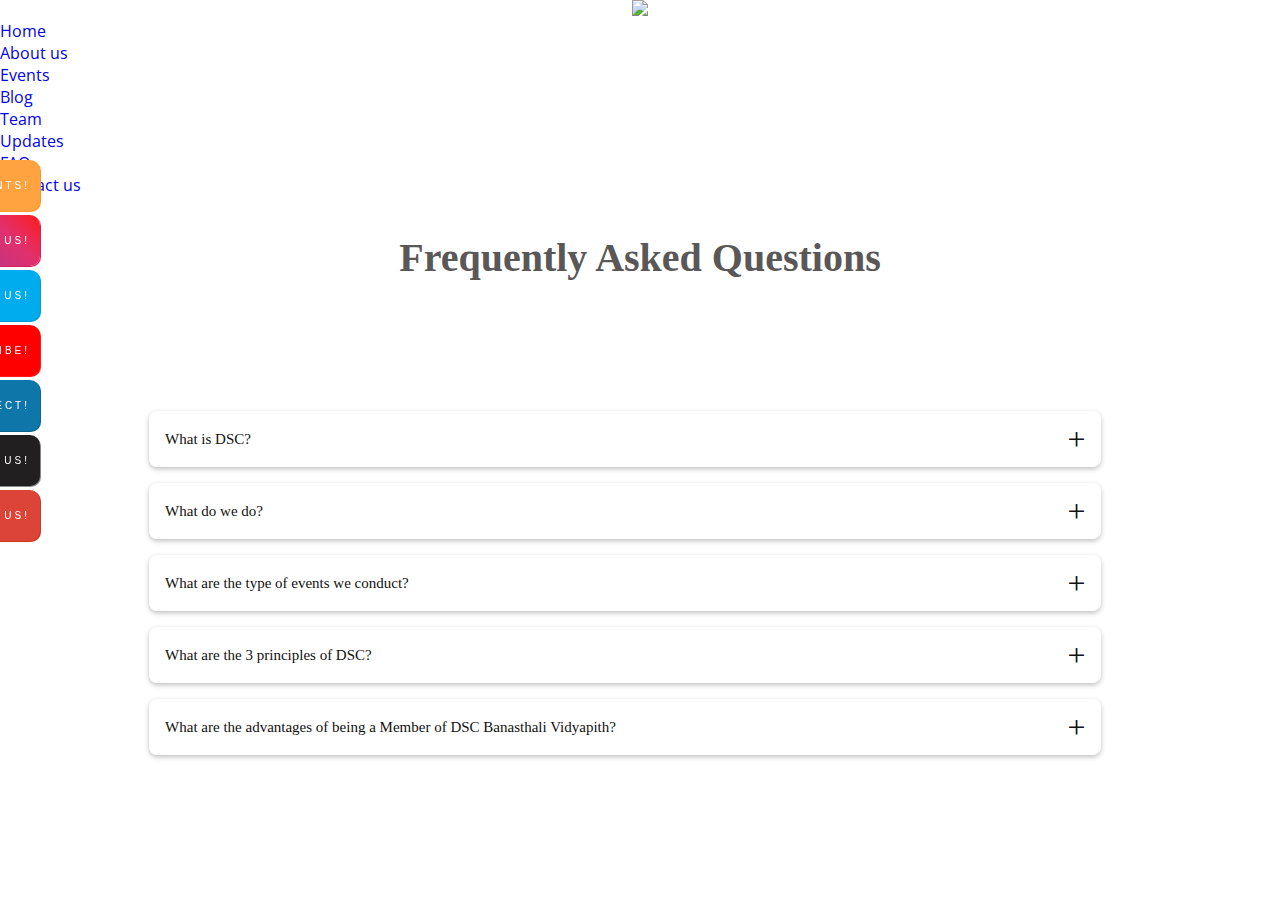
==== faq/faq.html @ 2db416d6 "Update faq.html" ====
<!DOCTYPE html>
<html lang="en">

<head>
    <meta charset="UTF-8">
    <meta name="viewport" content="width=device-width, initial-scale=1.0">

    <link rel="stylesheet" type="text/css" href="faq.css">
    <link href="https://fonts.googleapis.com/css2?family=Itim&display=swap" rel="stylesheet">
    <link rel="stylesheet" href="https://cdnjs.cloudflare.com/ajax/libs/animate.css/4.1.1/animate.min.css" />
    <link rel="stylesheet" href="https://use.fontawesome.com/releases/v5.8.1/css/all.css"
        integrity="sha384-50oBUHEmvpQ+1lW4y57PTFmhCaXp0ML5d60M1M7uH2+nqUivzIebhndOJK28anvf" crossorigin="anonymous">
    <link href="https://fonts.googleapis.com/css2?family=Syncopate:wght@700&display=swap" rel="stylesheet">


    <link href="https://fonts.googleapis.com/css2?family=Open+Sans:wght@700&display=swap" rel="stylesheet">
    <script type="text/javascript" src="navNew.js"></script>
    <link rel="stylesheet" href="https://cdnjs.cloudflare.com/ajax/libs/font-awesome/5.15.2/css/all.min.css"
        integrity="sha512-HK5fgLBL+xu6dm/Ii3z4xhlSUyZgTT9tuc/hSrtw6uzJOvgRr2a9jyxxT1ely+B+xFAmJKVSTbpM/CuL7qxO8w=="
        crossorigin="anonymous" />
    <script src="https://use.fontawesome.com/2c48ba5ff4.js"></script>
    <script src="https://kit.fontawesome.com/a076d05399.js"></script>
    <link rel="stylesheet" href="navNew.css">
    <script src="faq.js" defer>
    </script>
    <link href="https://cdn.jsdelivr.net/npm/bootstrap@5.0.0-beta1/dist/css/bootstrap.min.css" rel="stylesheet"
        integrity="sha384-giJF6kkoqNQ00vy+HMDP7azOuL0xtbfIcaT9wjKHr8RbDVddVHyTfAAsrekwKmP1" crossorigin="anonymous">
    <link rel="preconnect" href="https://fonts.gstatic.com">

    <link rel="stylesheet" href="https://cdnjs.cloudflare.com/ajax/libs/font-awesome/5.15.2/css/all.min.css"
        integrity="sha512-HK5fgLBL+xu6dm/Ii3z4xhlSUyZgTT9tuc/hSrtw6uzJOvgRr2a9jyxxT1ely+B+xFAmJKVSTbpM/CuL7qxO8w=="
        crossorigin="anonymous" />
    <script src="https://use.fontawesome.com/2c48ba5ff4.js"></script>
    <script src="https://unpkg.com/@lottiefiles/lottie-player@latest/dist/lottie-player.js"></script>


    <!-- Floating Social Media bar Starts -->

    <!-- Floating Social Media bar Ends -->

    

</head>

<body style="color: rgb(90, 87, 87);

font-family: var(--bs-font-sans-serif);
background-image: url(../events/bg.gif);
background-position: center center;
background-repeat: no-repeat;
background-attachment: fixed;
background-size: cover;">
    <div id=unique>
        <header>

            <div class=" menu-toggle" id="hamburger">
                <i class="fas fa-bars"></i>
            </div>
            <div class="overlay"></div>
            <div class="container-fluid">
                
                        <nav>
              
                            <a class="brand" href="#"><center><img src="Picture1.png"></center></a>
                            <ul  style="font-family: 'Open Sans', sans-serif; ">
                                <li><a href="../index.html">Home</a></li>
                                <li><a href="../AboutUs\aboutUs.html">About us</a></li>
                                <li><a href="../events\events.html">Events</a></li>
                                <li><a href="../blog\blog.html">Blog</a></li>
                                <li><a href="../teams\teams.html">Team</a></li>
                                <li><a href="../twitter\twitter.html">Updates</a></li>
                                <li><a href="faq.html">FAQ</a></li>
                                <li><a href="../contactus_final\contactus.html">Contact us</a></li>
                            </ul>
                        </nav>
            </div>
        </header>
    </div>
    
    <div class="float-sm">
        <div class="fl-fl float-gh" id="github">

            <a href="https://github.com/DSC-Banasthali-Vidyapith" target="_blank"> Follow us!</a>
            <i class="fa fa-github fa-2x"></i>
        </div>
        <div class="fl-fl float-tw" id="twitter">

            <a href="https://twitter.com/DSC_Banasthali" target="_blank">Follow us!</a>
            <i class="fa fa-twitter fa-2x"></i>
        </div>
        <div class="fl-fl float-ma" id="mail">

            <a href="mailto:dscbanasthalividyapith@gmail.com" target="_blank">Recommend us!</a>
            <i class="fa fa-envelope fa-2x"></i>
        </div>
        <div class="fl-fl float-le" id="events">

            <a href="https://dsc.community.dev/banasthali-university/" target="_blank">Latest Events!</a>
            <i class="fa fa-lightbulb-o fa-2x"></i>
        </div>
        <div class="fl-fl float-ig" id="instagram">

            <a href="https://www.instagram.com/dsc_banasthalividyapith/" target="_blank">Follow us!</a>
            <i class="fa fa-instagram fa-2x"></i>
        </div>
        <div class="fl-fl float-lk" id="linkedin">

            <a href="https://www.linkedin.com/company/dsc-banasthali-vidyapith/" target="_blank">Let's
                connect!</a>
            <i class="fa fa-linkedin fa-2x"></i>
        </div>
        <div class="fl-fl float-yt" id="youtube">

            <a href="https://www.youtube.com/channel/UCfDFc_J9x-yCE2Sr0eOJWuQ" target="_blank">Subscribe!</a>
            <i class="fa fa-youtube-play fa-2x"></i>
        </div>
    </div>
   

    <h1 style='margin-top: 3%;color: rgb(90,87,87);'><b>Frequently Asked Questions</b>
    </h1>
    <br>
    <div class="landing container">
        <div class="row" style="padding-left: 7%;">
            <div class="col-md-4">
                <center><img src="../assets/images/FAQ.gif" class="img-fluid" alt=""></center>
    </div>
        <div class="col-md-8" style="color: rgb(90, 87, 87);">
        <div class="accordion">

            <br>
            <div class="accordion-item">
                <div class="accordion-item-header">
                    What is DSC?
                </div>
                <div class="accordion-item-body">
                    <div class="accordion-item-body-content">
                        DSC stands for Developer Student Clubs. DSC comes with vision, “To learn together in
                        a community”.
                        DSC is a university-based community group developed for students to learn new skills
                        and
                        solve
                        the problems faced by local
                        community. DSC helps students to be more oriented towards technology
                        by
                        letting
                        them explore the tech stack used by Google.
                    </div>
                </div>
            </div>
            <div class="accordion-item">
                <div class="accordion-item-header">
                    What do we do?
                </div>
                <div class="accordion-item-body">
                    <div class="accordion-item-body-content">
                        DSC Banasthali Vidyapith was set-up primarily to ensure that we can bridge the gap
                        between a
                        student’s
                        curiosity and the latest technology trends.
                    </div>
                </div>
            </div>
            <div class="accordion-item">
                <div class="accordion-item-header">
                    What are the type of events we conduct?
                </div>
                <div class="accordion-item-body">
                    <div class="accordion-item-body-content">
                        DSC Banasthali Vidyapith conducts study jams, hackathons, seminars and various technical and non-technical competitions. In
                        addition to these, DSC Banasthali Vidyapith also provides an opportunity for
                        students to
                        apply their newly gained skills to develop solutions for local problems and then
                        provide
                        visibility via Solution Challenge. 
                    </div>
                </div>
            </div>
            <div class="accordion-item">
                <div class="accordion-item-header">
                    What are the 3 principles of DSC?
                </div>
                <div class="accordion-item-body">
                    <div class="accordion-item-body-content">
                        <ol type="disc"><li><b>LEARN-</b>
                        DSC helps you to learn about a wide range of technical topics where new skills are
                        gained
                        through hands-on workshops, in-person training and project building activities.</li><br>

                        <li><b>CONNECT-</b>
                        DSC helps you to meet other students interested in Developer Technologies.
                        We
                        welcome
                        everyone, including those with diverse backgrounds and different majors.</li><br>

                        <li> <b>GROW-</b>
                        DSC let's you apply your new learnings and connections to build great solutions for
                        local
                        problems. It let's you advance your skills, career and network.</li></ol>
                    </div>
                </div>
            </div>
            <div class="accordion-item">
                <div class="accordion-item-header">
                    What are the advantages of being a Member of DSC Banasthali Vidyapith?
                </div>
                <div class="accordion-item-body">
                    <div class="accordion-item-body-content">
                        
                        • We help students advance their skills, career and, network, and encourage them to
                        give
                        back to
                        the comnunity by helping others learn as well.<br>
                        • Core Members will select people for any projects from the Members of the club.<br>
                        • Active Members will be preferred for the selection as Core Members.<br>
                        • Members get certificates and recognition if they do handle responsibilities during
                        the
                        events,
                        workshops or projects and during their tenure.<br>
                        
                    </div>
                </div>
                </div>
            </div>
            </div>
        </div>
    </div>


</body>


</html>
---- faq/faq.css ----
@import url('https://fonts.googleapis.com/css?family=Montserrat');

* {
  margin: 0;
  padding: 0;
  box-sizing: border-box;
  
  list-style: none;
  text-decoration: none;
  
}




@media(max-width:1124px){
  nav ul li{
    margin-top: 3rem !important;
  }
  nav ul li a{
    font-size: 1.5rem !important;
  }
}


.fl-fl {
  text-align: right;
  background: #000000;
  box-shadow: 1px 1px #888888;
  text-transform: uppercase;
  letter-spacing: 3px;
  padding: 4px;
  width: 200px;
  position: fixed;
  left: -160px;
  z-index: 1000;
  border-radius:0px 10px 10px 0px;
  font: normal normal 10px Arial;
  -webkit-transition: all .25s ease;
  -moz-transition: all .25s ease;
  -ms-transition: all .25s ease;
  -o-transition: all .25s ease;
  transition: all .25s ease;
}

.fa {
  font-size: 20px;
  color: #fff;
  padding: 10px 0;
  width: 40px;
  margin-right: 6px;
}

.fl-fl:hover {
  left: 0;
}

.fl-fl a {
  color: #fff !important;
  text-decoration: none;
  text-align: center;
  line-height: 43px!important;
  vertical-align: top!important;
}
.float-le { 
  top: 160px;
}

.float-ig {
  top: 215px;
}

.float-tw {
  top: 270px;
}

.float-yt {
  top: 325px;
}

.float-lk {
  top: 380px;
}

.float-gh {
  top: 435px;
}

.float-ma{
  top: 490px;
}

/* Floating Social Media Bar Style Ends Here */
/*colors and styles*/
 #github{
   background-color:#211F1F;
 }
 #twitter{
   background-color:  #00acee;
   box-shadow: 1px 1px #009AD5;
 }
 #mail{
  background-color: #DB4437;
  box-shadow: 1px 1px #D33426;
 }

 #events{
  background-color: #FFA240;
  box-shadow: 1px 1px #FF9627;
 }
 
 #instagram{
   background: linear-gradient(45deg,#405DE6,#5851DB,#833AB4,#C13584,#E1306C,#FD1D1D);
   box-shadow: 1px 1px #D81F5E;
   
 }
 #linkedin{
  background-color: #0e76a8;
  box-shadow: 1px 1px #0C6590;
 }

 #youtube{
   background-color:#FF0000;
   box-shadow: 1px 1px #FF1A1A;
 }

h1 {
  text-align: center;
  margin:200px 0 0 0;
  font-size: 2.5rem;
}



.landing {
  
  display: flex;
  flex-wrap: wrap;
  justify-content: center;
  align-content: center;
  align-items: center;
}


.accordion {
  flex: 10 5 0;
  padding: 5%;
  width: 90%;
  
  
}

.accordion-item {
  background-color: #fff;
  color: #111;
  margin: 1rem 0;
  border-radius: 0.5rem;
  box-shadow: 0 2px 5px 0 rgba(0, 0, 0, 0.25);
}

.accordion-item-header {
  padding: 0.5rem 3rem 0.5rem 1rem;
  min-height: 3.5rem;
  line-height: 1.5rem;
  display: flex;
  align-items: center;
  position: relative;
  cursor: pointer;
  font-size:15px;
  
}

.accordion-item-header::after {
  content: "\002B";
  font-size: 2rem;
  position: absolute;
  right: 1rem;
}

.accordion-item-header.active::after {
  content: "\2212";
}

.accordion-item-body {
  max-height: 0;
  overflow: hidden;
  transition: max-height 0.2s ease-out;
}

.accordion-item-body-content {
  padding: 1rem;
  line-height: 1.5rem;
  border-top: 1px solid;
  border-image: linear-gradient(to right, transparent, #34495e, transparent) 1;
  text-align: left;
  
  
}


@media(max-width: 900px){
  body{
  
  background-position: center center;
  background-repeat: no-repeat;
  
  background-size: cover;
  }

}
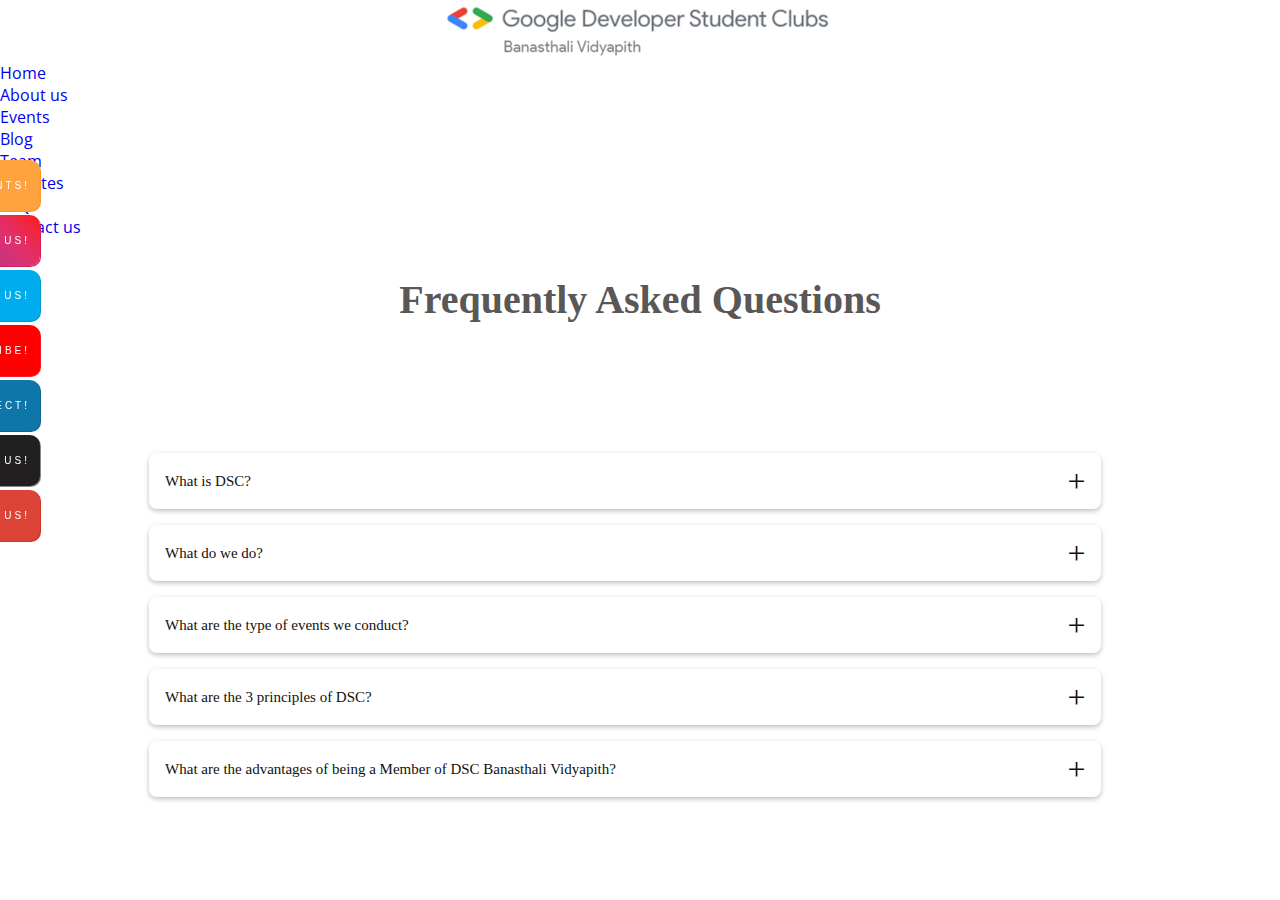
==== commit da9c7fab: "Merge 38e051ad9ec5fe9a3b61fd2093013c5127347946 into ad73f52587b32c9a5dfa19bccff53a9ae6ac8e43" ====
--- a/faq/faq.html
+++ b/faq/faq.html
@@ -1,233 +1,269 @@
 <!DOCTYPE html>
 <html lang="en">
-
-<head>
-    <meta charset="UTF-8">
-    <meta name="viewport" content="width=device-width, initial-scale=1.0">
-
-    <link rel="stylesheet" type="text/css" href="faq.css">
-    <link href="https://fonts.googleapis.com/css2?family=Itim&display=swap" rel="stylesheet">
-    <link rel="stylesheet" href="https://cdnjs.cloudflare.com/ajax/libs/animate.css/4.1.1/animate.min.css" />
-    <link rel="stylesheet" href="https://use.fontawesome.com/releases/v5.8.1/css/all.css"
-        integrity="sha384-50oBUHEmvpQ+1lW4y57PTFmhCaXp0ML5d60M1M7uH2+nqUivzIebhndOJK28anvf" crossorigin="anonymous">
-    <link href="https://fonts.googleapis.com/css2?family=Syncopate:wght@700&display=swap" rel="stylesheet">
-
-
-    <link href="https://fonts.googleapis.com/css2?family=Open+Sans:wght@700&display=swap" rel="stylesheet">
+  <head>
+    <meta charset="UTF-8" />
+    <meta name="viewport" content="width=device-width, initial-scale=1.0" />
+    <title>FAQ</title>
+    <link rel="stylesheet" type="text/css" href="faq.css" />
+    <link
+      href="https://fonts.googleapis.com/css2?family=Itim&display=swap"
+      rel="stylesheet"
+    />
+    <link
+      rel="stylesheet"
+      href="https://cdnjs.cloudflare.com/ajax/libs/animate.css/4.1.1/animate.min.css"
+    />
+    <link
+      rel="stylesheet"
+      href="https://use.fontawesome.com/releases/v5.8.1/css/all.css"
+      integrity="sha384-50oBUHEmvpQ+1lW4y57PTFmhCaXp0ML5d60M1M7uH2+nqUivzIebhndOJK28anvf"
+      crossorigin="anonymous"
+    />
+    <link
+      href="https://fonts.googleapis.com/css2?family=Syncopate:wght@700&display=swap"
+      rel="stylesheet"
+    />
+
+    <link
+      href="https://fonts.googleapis.com/css2?family=Open+Sans:wght@700&display=swap"
+      rel="stylesheet"
+    />
     <script type="text/javascript" src="navNew.js"></script>
-    <link rel="stylesheet" href="https://cdnjs.cloudflare.com/ajax/libs/font-awesome/5.15.2/css/all.min.css"
-        integrity="sha512-HK5fgLBL+xu6dm/Ii3z4xhlSUyZgTT9tuc/hSrtw6uzJOvgRr2a9jyxxT1ely+B+xFAmJKVSTbpM/CuL7qxO8w=="
-        crossorigin="anonymous" />
+    <link
+      rel="stylesheet"
+      href="https://cdnjs.cloudflare.com/ajax/libs/font-awesome/5.15.2/css/all.min.css"
+      integrity="sha512-HK5fgLBL+xu6dm/Ii3z4xhlSUyZgTT9tuc/hSrtw6uzJOvgRr2a9jyxxT1ely+B+xFAmJKVSTbpM/CuL7qxO8w=="
+      crossorigin="anonymous"
+    />
     <script src="https://use.fontawesome.com/2c48ba5ff4.js"></script>
     <script src="https://kit.fontawesome.com/a076d05399.js"></script>
-    <link rel="stylesheet" href="navNew.css">
-    <script src="faq.js" defer>
-    </script>
-    <link href="https://cdn.jsdelivr.net/npm/bootstrap@5.0.0-beta1/dist/css/bootstrap.min.css" rel="stylesheet"
-        integrity="sha384-giJF6kkoqNQ00vy+HMDP7azOuL0xtbfIcaT9wjKHr8RbDVddVHyTfAAsrekwKmP1" crossorigin="anonymous">
-    <link rel="preconnect" href="https://fonts.gstatic.com">
-
-    <link rel="stylesheet" href="https://cdnjs.cloudflare.com/ajax/libs/font-awesome/5.15.2/css/all.min.css"
-        integrity="sha512-HK5fgLBL+xu6dm/Ii3z4xhlSUyZgTT9tuc/hSrtw6uzJOvgRr2a9jyxxT1ely+B+xFAmJKVSTbpM/CuL7qxO8w=="
-        crossorigin="anonymous" />
+    <link rel="stylesheet" href="navNew.css" />
+    <script src="faq.js" defer></script>
+    <link
+      href="https://cdn.jsdelivr.net/npm/bootstrap@5.0.0-beta1/dist/css/bootstrap.min.css"
+      rel="stylesheet"
+      integrity="sha384-giJF6kkoqNQ00vy+HMDP7azOuL0xtbfIcaT9wjKHr8RbDVddVHyTfAAsrekwKmP1"
+      crossorigin="anonymous"
+    />
+    <link rel="preconnect" href="https://fonts.gstatic.com" />
+
+    <link
+      rel="stylesheet"
+      href="https://cdnjs.cloudflare.com/ajax/libs/font-awesome/5.15.2/css/all.min.css"
+      integrity="sha512-HK5fgLBL+xu6dm/Ii3z4xhlSUyZgTT9tuc/hSrtw6uzJOvgRr2a9jyxxT1ely+B+xFAmJKVSTbpM/CuL7qxO8w=="
+      crossorigin="anonymous"
+    />
     <script src="https://use.fontawesome.com/2c48ba5ff4.js"></script>
     <script src="https://unpkg.com/@lottiefiles/lottie-player@latest/dist/lottie-player.js"></script>
 
-
     <!-- Floating Social Media bar Starts -->
 
     <!-- Floating Social Media bar Ends -->
-
-    
-
-</head>
-
-<body style="color: rgb(90, 87, 87);
-
-font-family: var(--bs-font-sans-serif);
-background-image: url(../events/bg.gif);
-background-position: center center;
-background-repeat: no-repeat;
-background-attachment: fixed;
-background-size: cover;">
-    <div id=unique>
-        <header>
-
-            <div class=" menu-toggle" id="hamburger">
-                <i class="fas fa-bars"></i>
-            </div>
-            <div class="overlay"></div>
-            <div class="container-fluid">
-                
-                        <nav>
-              
-                            <a class="brand" href="#"><center><img src="Picture1.png"></center></a>
-                            <ul  style="font-family: 'Open Sans', sans-serif; ">
-                                <li><a href="../index.html">Home</a></li>
-                                <li><a href="../AboutUs\aboutUs.html">About us</a></li>
-                                <li><a href="../events\events.html">Events</a></li>
-                                <li><a href="../blog\blog.html">Blog</a></li>
-                                <li><a href="../teams\teams.html">Team</a></li>
-                                <li><a href="../twitter\twitter.html">Updates</a></li>
-                                <li><a href="faq.html">FAQ</a></li>
-                                <li><a href="../contactus_final\contactus.html">Contact us</a></li>
-                            </ul>
-                        </nav>
-            </div>
-        </header>
+  </head>
+
+  <body
+    style="
+      color: rgb(90, 87, 87);
+
+      font-family: var(--bs-font-sans-serif);
+      background-image: url(../events/bg.gif);
+      background-position: center center;
+      background-repeat: no-repeat;
+      background-attachment: fixed;
+      background-size: cover;
+    "
+  >
+    <div id="unique">
+      <header>
+        <div class="menu-toggle" id="hamburger">
+          <i class="fas fa-bars"></i>
+        </div>
+        <div class="overlay"></div>
+        <div class="container-fluid">
+          <nav>
+            <a class="brand" href="#"
+              ><center>
+                <img
+                  src="../assets/images/updated_GDSC_BanasthaliVidyapith_horizontal_logo.png"
+                /></center
+            ></a>
+            <ul style="font-family: 'Open Sans', sans-serif">
+              <li><a href="../index.html">Home</a></li>
+              <li><a href="../AboutUs\aboutUs.html">About us</a></li>
+              <li><a href="../events\events.html">Events</a></li>
+              <li><a href="../blog\blog.html">Blog</a></li>
+              <li><a href="../teams\teams.html">Team</a></li>
+              <li><a href="../twitter\twitter.html">Updates</a></li>
+              <li><a href="faq.html">FAQ</a></li>
+              <li>
+                <a href="../contactus_final\contactus.html">Contact us</a>
+              </li>
+            </ul>
+          </nav>
+        </div>
+      </header>
     </div>
-    
+
     <div class="float-sm">
-        <div class="fl-fl float-gh" id="github">
-
-            <a href="https://github.com/DSC-Banasthali-Vidyapith" target="_blank"> Follow us!</a>
-            <i class="fa fa-github fa-2x"></i>
-        </div>
-        <div class="fl-fl float-tw" id="twitter">
-
-            <a href="https://twitter.com/DSC_Banasthali" target="_blank">Follow us!</a>
-            <i class="fa fa-twitter fa-2x"></i>
-        </div>
-        <div class="fl-fl float-ma" id="mail">
-
-            <a href="mailto:dscbanasthalividyapith@gmail.com" target="_blank">Recommend us!</a>
-            <i class="fa fa-envelope fa-2x"></i>
-        </div>
-        <div class="fl-fl float-le" id="events">
-
-            <a href="https://dsc.community.dev/banasthali-university/" target="_blank">Latest Events!</a>
-            <i class="fa fa-lightbulb-o fa-2x"></i>
-        </div>
-        <div class="fl-fl float-ig" id="instagram">
-
-            <a href="https://www.instagram.com/dsc_banasthalividyapith/" target="_blank">Follow us!</a>
-            <i class="fa fa-instagram fa-2x"></i>
-        </div>
-        <div class="fl-fl float-lk" id="linkedin">
-
-            <a href="https://www.linkedin.com/company/dsc-banasthali-vidyapith/" target="_blank">Let's
-                connect!</a>
-            <i class="fa fa-linkedin fa-2x"></i>
-        </div>
-        <div class="fl-fl float-yt" id="youtube">
-
-            <a href="https://www.youtube.com/channel/UCfDFc_J9x-yCE2Sr0eOJWuQ" target="_blank">Subscribe!</a>
-            <i class="fa fa-youtube-play fa-2x"></i>
-        </div>
+      <div class="fl-fl float-gh" id="github">
+        <a href="https://github.com/DSC-Banasthali-Vidyapith" target="_blank">
+          Follow us!</a
+        >
+        <i class="fa fa-github fa-2x"></i>
+      </div>
+      <div class="fl-fl float-tw" id="twitter">
+        <a href="https://twitter.com/DSC_Banasthali" target="_blank"
+          >Follow us!</a
+        >
+        <i class="fa fa-twitter fa-2x"></i>
+      </div>
+      <div class="fl-fl float-ma" id="mail">
+        <a href="mailto:dscbanasthalividyapith@gmail.com" target="_blank"
+          >Recommend us!</a
+        >
+        <i class="fa fa-envelope fa-2x"></i>
+      </div>
+      <div class="fl-fl float-le" id="events">
+        <a
+          href="https://dsc.community.dev/banasthali-university/"
+          target="_blank"
+          >Latest Events!</a
+        >
+        <i class="fa fa-lightbulb-o fa-2x"></i>
+      </div>
+      <div class="fl-fl float-ig" id="instagram">
+        <a
+          href="https://www.instagram.com/dsc_banasthalividyapith/"
+          target="_blank"
+          >Follow us!</a
+        >
+        <i class="fa fa-instagram fa-2x"></i>
+      </div>
+      <div class="fl-fl float-lk" id="linkedin">
+        <a
+          href="https://www.linkedin.com/company/dsc-banasthali-vidyapith/"
+          target="_blank"
+          >Let's connect!</a
+        >
+        <i class="fa fa-linkedin fa-2x"></i>
+      </div>
+      <div class="fl-fl float-yt" id="youtube">
+        <a
+          href="https://www.youtube.com/channel/UCfDFc_J9x-yCE2Sr0eOJWuQ"
+          target="_blank"
+          >Subscribe!</a
+        >
+        <i class="fa fa-youtube-play fa-2x"></i>
+      </div>
     </div>
-   
-
-    <h1 style='margin-top: 3%;color: rgb(90,87,87);'><b>Frequently Asked Questions</b>
+
+    <h1 style="margin-top: 3%; color: rgb(90, 87, 87)">
+      <b>Frequently Asked Questions</b>
     </h1>
-    <br>
+    <br />
     <div class="landing container">
-        <div class="row" style="padding-left: 7%;">
-            <div class="col-md-4">
-                <center><img src="../assets/images/FAQ.gif" class="img-fluid" alt=""></center>
+      <div class="row" style="padding-left: 7%">
+        <div class="col-md-4">
+          <center>
+            <img src="../assets/images/FAQ.gif" class="img-fluid" alt="" />
+          </center>
+        </div>
+        <div class="col-md-8" style="color: rgb(90, 87, 87)">
+          <div class="accordion">
+            <br />
+            <div class="accordion-item">
+              <div class="accordion-item-header">What is DSC?</div>
+              <div class="accordion-item-body">
+                <div class="accordion-item-body-content">
+                  DSC stands for Developer Student Clubs. DSC comes with vision,
+                  “To learn together in a community”. DSC is a university-based
+                  community group developed for students to learn new skills and
+                  solve the problems faced by local community. DSC helps
+                  students to be more oriented towards technology by letting
+                  them explore the tech stack used by Google.
+                </div>
+              </div>
+            </div>
+            <div class="accordion-item">
+              <div class="accordion-item-header">What do we do?</div>
+              <div class="accordion-item-body">
+                <div class="accordion-item-body-content">
+                  DSC Banasthali Vidyapith was set-up primarily to ensure that
+                  we can bridge the gap between a student’s curiosity and the
+                  latest technology trends.
+                </div>
+              </div>
+            </div>
+            <div class="accordion-item">
+              <div class="accordion-item-header">
+                What are the type of events we conduct?
+              </div>
+              <div class="accordion-item-body">
+                <div class="accordion-item-body-content">
+                  DSC Banasthali Vidyapith conducts study jams, hackathons,
+                  seminars and various technical and non-technical competitions.
+                  In addition to these, DSC Banasthali Vidyapith also provides
+                  an opportunity for students to apply their newly gained skills
+                  to develop solutions for local problems and then provide
+                  visibility via Solution Challenge.
+                </div>
+              </div>
+            </div>
+            <div class="accordion-item">
+              <div class="accordion-item-header">
+                What are the 3 principles of DSC?
+              </div>
+              <div class="accordion-item-body">
+                <div class="accordion-item-body-content">
+                  <ol type="disc">
+                    <li>
+                      <b>LEARN-</b> DSC helps you to learn about a wide range of
+                      technical topics where new skills are gained through
+                      hands-on workshops, in-person training and project
+                      building activities.
+                    </li>
+                    <br />
+
+                    <li>
+                      <b>CONNECT-</b> DSC helps you to meet other students
+                      interested in Developer Technologies. We welcome everyone,
+                      including those with diverse backgrounds and different
+                      majors.
+                    </li>
+                    <br />
+
+                    <li>
+                      <b>GROW-</b> DSC let's you apply your new learnings and
+                      connections to build great solutions for local problems.
+                      It let's you advance your skills, career and network.
+                    </li>
+                  </ol>
+                </div>
+              </div>
+            </div>
+            <div class="accordion-item">
+              <div class="accordion-item-header">
+                What are the advantages of being a Member of DSC Banasthali
+                Vidyapith?
+              </div>
+              <div class="accordion-item-body">
+                <div class="accordion-item-body-content">
+                  • We help students advance their skills, career and, network,
+                  and encourage them to give back to the comnunity by helping
+                  others learn as well.<br />
+                  • Core Members will select people for any projects from the
+                  Members of the club.<br />
+                  • Active Members will be preferred for the selection as Core
+                  Members.<br />
+                  • Members get certificates and recognition if they do handle
+                  responsibilities during the events, workshops or projects and
+                  during their tenure.<br />
+                </div>
+              </div>
+            </div>
+          </div>
+        </div>
+      </div>
     </div>
-        <div class="col-md-8" style="color: rgb(90, 87, 87);">
-        <div class="accordion">
-
-            <br>
-            <div class="accordion-item">
-                <div class="accordion-item-header">
-                    What is DSC?
-                </div>
-                <div class="accordion-item-body">
-                    <div class="accordion-item-body-content">
-                        DSC stands for Developer Student Clubs. DSC comes with vision, “To learn together in
-                        a community”.
-                        DSC is a university-based community group developed for students to learn new skills
-                        and
-                        solve
-                        the problems faced by local
-                        community. DSC helps students to be more oriented towards technology
-                        by
-                        letting
-                        them explore the tech stack used by Google.
-                    </div>
-                </div>
-            </div>
-            <div class="accordion-item">
-                <div class="accordion-item-header">
-                    What do we do?
-                </div>
-                <div class="accordion-item-body">
-                    <div class="accordion-item-body-content">
-                        DSC Banasthali Vidyapith was set-up primarily to ensure that we can bridge the gap
-                        between a
-                        student’s
-                        curiosity and the latest technology trends.
-                    </div>
-                </div>
-            </div>
-            <div class="accordion-item">
-                <div class="accordion-item-header">
-                    What are the type of events we conduct?
-                </div>
-                <div class="accordion-item-body">
-                    <div class="accordion-item-body-content">
-                        DSC Banasthali Vidyapith conducts study jams, hackathons, seminars and various technical and non-technical competitions. In
-                        addition to these, DSC Banasthali Vidyapith also provides an opportunity for
-                        students to
-                        apply their newly gained skills to develop solutions for local problems and then
-                        provide
-                        visibility via Solution Challenge. 
-                    </div>
-                </div>
-            </div>
-            <div class="accordion-item">
-                <div class="accordion-item-header">
-                    What are the 3 principles of DSC?
-                </div>
-                <div class="accordion-item-body">
-                    <div class="accordion-item-body-content">
-                        <ol type="disc"><li><b>LEARN-</b>
-                        DSC helps you to learn about a wide range of technical topics where new skills are
-                        gained
-                        through hands-on workshops, in-person training and project building activities.</li><br>
-
-                        <li><b>CONNECT-</b>
-                        DSC helps you to meet other students interested in Developer Technologies.
-                        We
-                        welcome
-                        everyone, including those with diverse backgrounds and different majors.</li><br>
-
-                        <li> <b>GROW-</b>
-                        DSC let's you apply your new learnings and connections to build great solutions for
-                        local
-                        problems. It let's you advance your skills, career and network.</li></ol>
-                    </div>
-                </div>
-            </div>
-            <div class="accordion-item">
-                <div class="accordion-item-header">
-                    What are the advantages of being a Member of DSC Banasthali Vidyapith?
-                </div>
-                <div class="accordion-item-body">
-                    <div class="accordion-item-body-content">
-                        
-                        • We help students advance their skills, career and, network, and encourage them to
-                        give
-                        back to
-                        the comnunity by helping others learn as well.<br>
-                        • Core Members will select people for any projects from the Members of the club.<br>
-                        • Active Members will be preferred for the selection as Core Members.<br>
-                        • Members get certificates and recognition if they do handle responsibilities during
-                        the
-                        events,
-                        workshops or projects and during their tenure.<br>
-                        
-                    </div>
-                </div>
-                </div>
-            </div>
-            </div>
-        </div>
-    </div>
-
-
-</body>
-
-
+  </body>
 </html>
